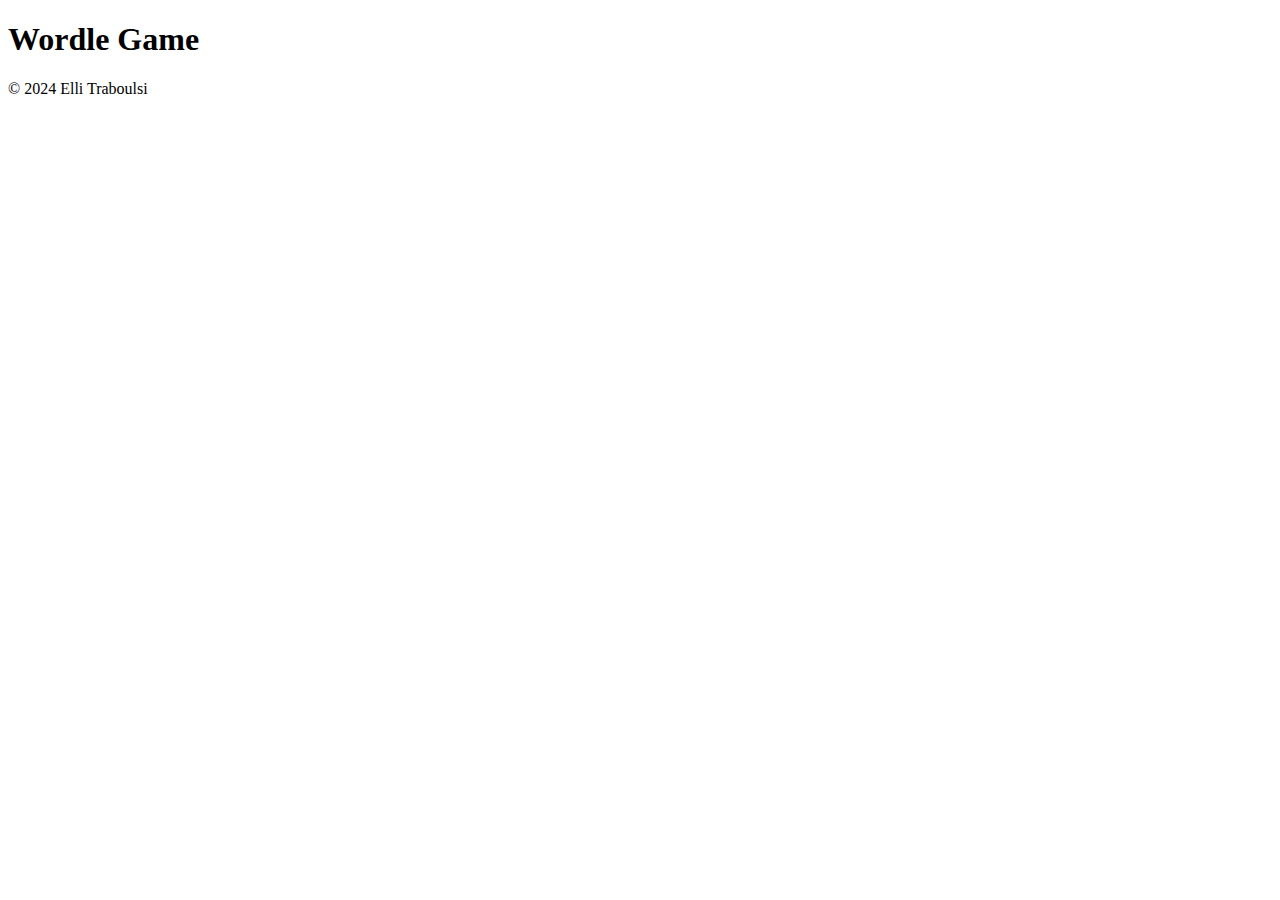
==== index.html @ 97e52167 "Create index.html" ====
<!DOCTYPE html>
<html lang="en">
<head>
    <meta charset="UTF-8">
    <meta name="viewport" content="width=device-width, initial-scale=1.0">
    <title>Wordle Game</title>
    <link rel="stylesheet" href="css/styles.css">
</head>
<body>
    <header>
        <h1>Wordle Game</h1>
    </header>
    <main>
        <div id="game-board"></div>
        <div id="keyboard"></div>
    </main>
    <footer>
        <p>&copy; 2024 Elli Traboulsi</p>
    </footer>
    <script src="js/script.js"></script>
</body>
</html>
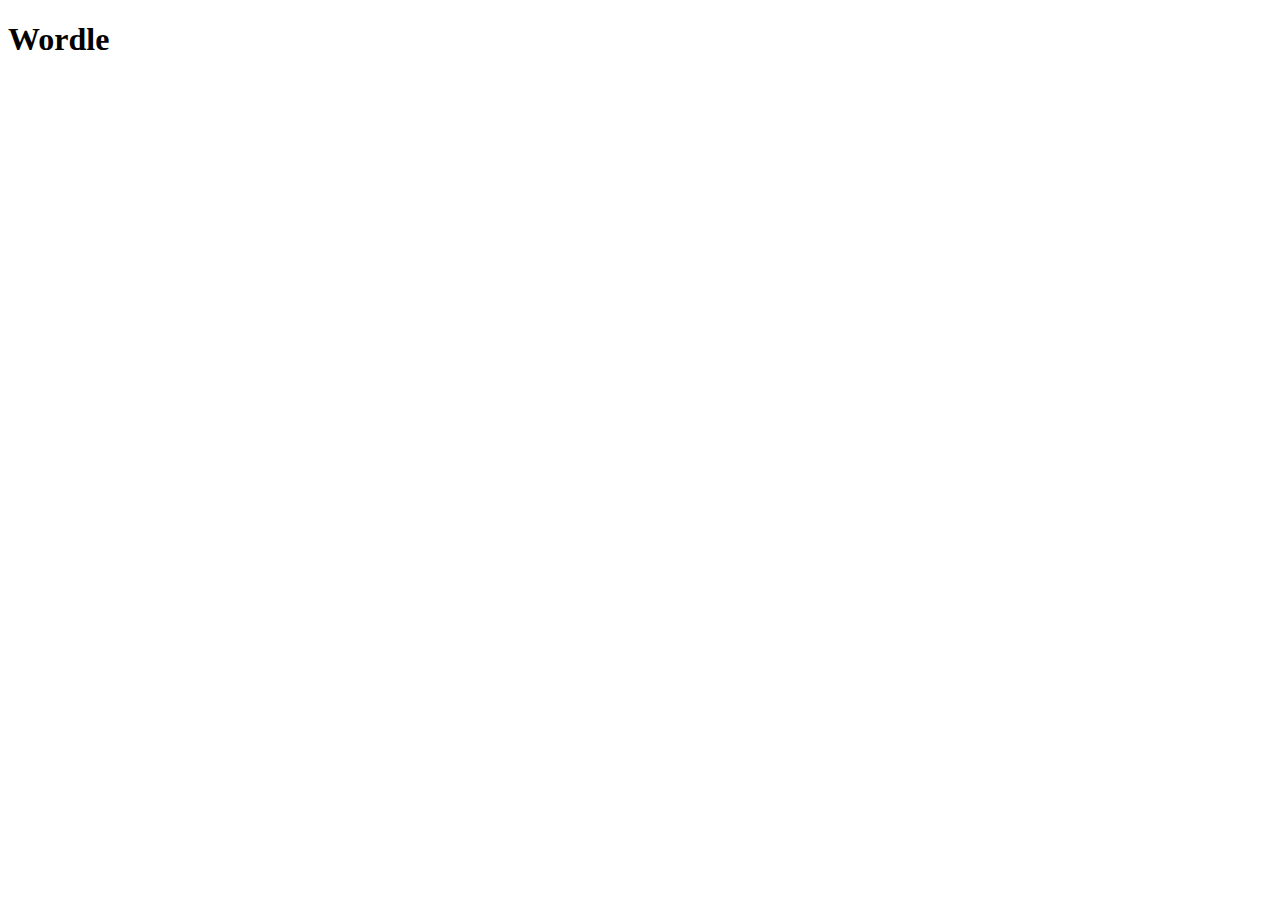
==== commit d8b72f0c: "Update index.html" ====
--- a/index.html
+++ b/index.html
@@ -3,20 +3,23 @@
 <head>
     <meta charset="UTF-8">
     <meta name="viewport" content="width=device-width, initial-scale=1.0">
-    <title>Wordle Game</title>
-    <link rel="stylesheet" href="css/styles.css">
+    <title>Wordle!</title>
+    
+    <script src="js/script.js"></script>
+    
+    <link rel="stylesheet" href="css/styles.css" />
 </head>
 <body>
-    <header>
-        <h1>Wordle Game</h1>
-    </header>
-    <main>
-        <div id="game-board"></div>
-        <div id="keyboard"></div>
-    </main>
-    <footer>
-        <p>&copy; 2024 Elli Traboulsi</p>
-    </footer>
-    <script src="js/script.js"></script>
+    <div id="keyboard">
+    <div id="container">
+        <div id="game">
+            <header>
+                <h1 class="title">Wordle</h1>
+            </header>
+    <div id="board-container">
+        <div id="board"></div>
+        </div>
+    </div>
+    </div>
 </body>
 </html>
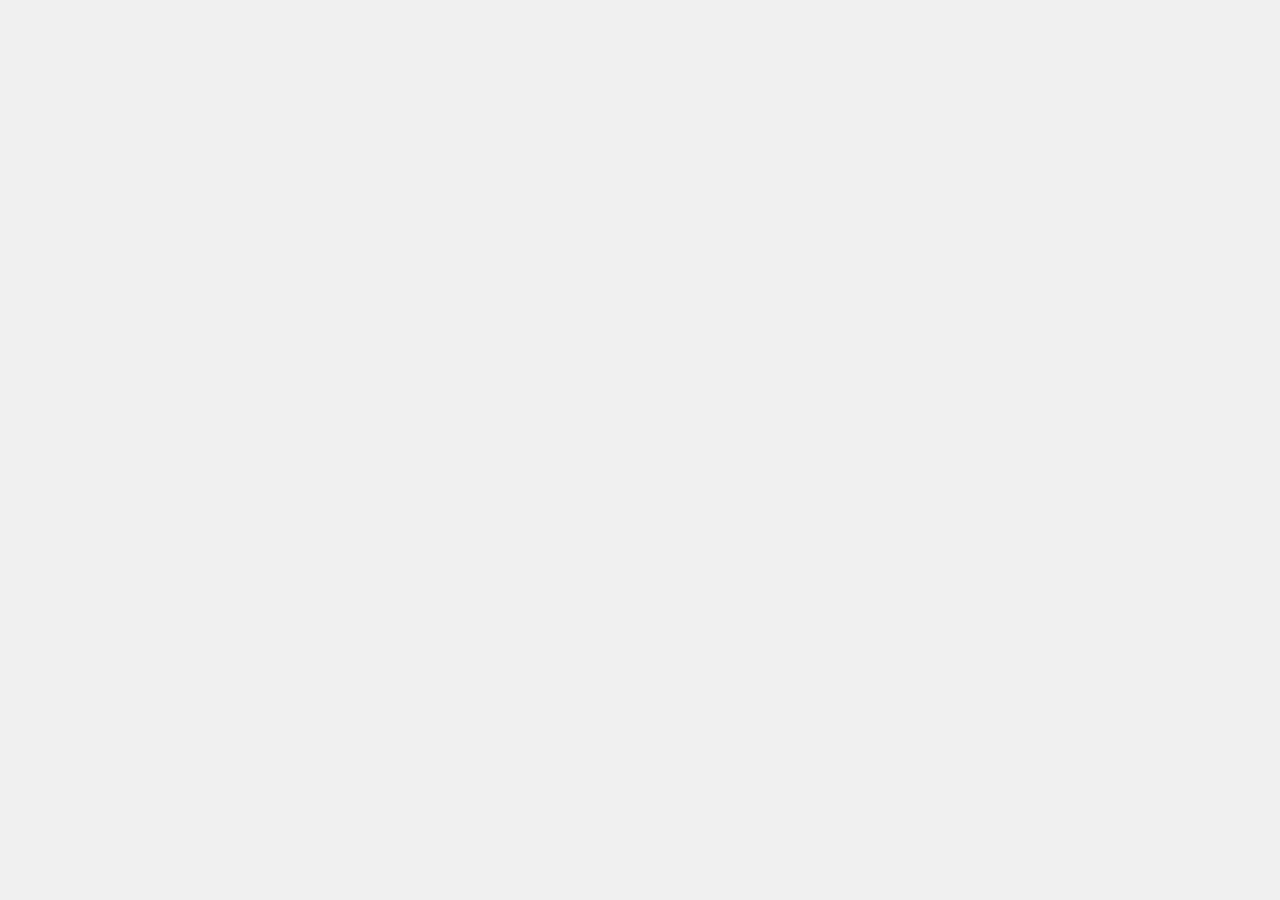
==== commit c1026f09: "Update index.html" ====
--- a/index.html
+++ b/index.html
@@ -3,23 +3,14 @@
 <head>
     <meta charset="UTF-8">
     <meta name="viewport" content="width=device-width, initial-scale=1.0">
-    <title>Wordle!</title>
-    
-    <script src="js/script.js"></script>
-    
-    <link rel="stylesheet" href="css/styles.css" />
+    <title>Wordle Game</title>
+    <link rel="stylesheet" href="styles.css">
 </head>
 <body>
-    <div id="keyboard">
-    <div id="container">
-        <div id="game">
-            <header>
-                <h1 class="title">Wordle</h1>
-            </header>
-    <div id="board-container">
+    <div id="game">
         <div id="board"></div>
-        </div>
+        <div id="keyboard"></div>
     </div>
-    </div>
+    <script src="script.js"></script>
 </body>
 </html>
--- a/styles.css
+++ b/styles.css
@@ -0,0 +1,70 @@
+body {
+    font-family: Arial, sans-serif;
+    display: flex;
+    justify-content: center;
+    align-items: center;
+    height: 100vh;
+    background-color: #f0f0f0;
+    margin: 0;
+}
+
+#game {
+    display: flex;
+    flex-direction: column;
+    align-items: center;
+}
+
+#board {
+    display: grid;
+    grid-template-columns: repeat(5, 40px);
+    grid-gap: 5px;
+    margin-bottom: 20px;
+}
+
+.square {
+    width: 40px;
+    height: 40px;
+    border: 1px solid #ccc;
+    display: flex;
+    justify-content: center;
+    align-items: center;
+    font-size: 20px;
+    font-weight: bold;
+    background-color: white;
+}
+
+.correct {
+    background-color: green;
+    color: white;
+}
+
+.present {
+    background-color: yellow;
+    color: white;
+}
+
+.absent {
+    background-color: gray;
+    color: white;
+}
+
+#keyboard {
+    display: flex;
+    flex-wrap: wrap;
+    max-width: 220px;
+    justify-content: center;
+}
+
+.key {
+    width: 30px;
+    height: 30px;
+    margin: 2px;
+    border: none;
+    background-color: #ddd;
+    font-size: 18px;
+    cursor: pointer;
+}
+
+.key:hover {
+    background-color: #bbb;
+}
